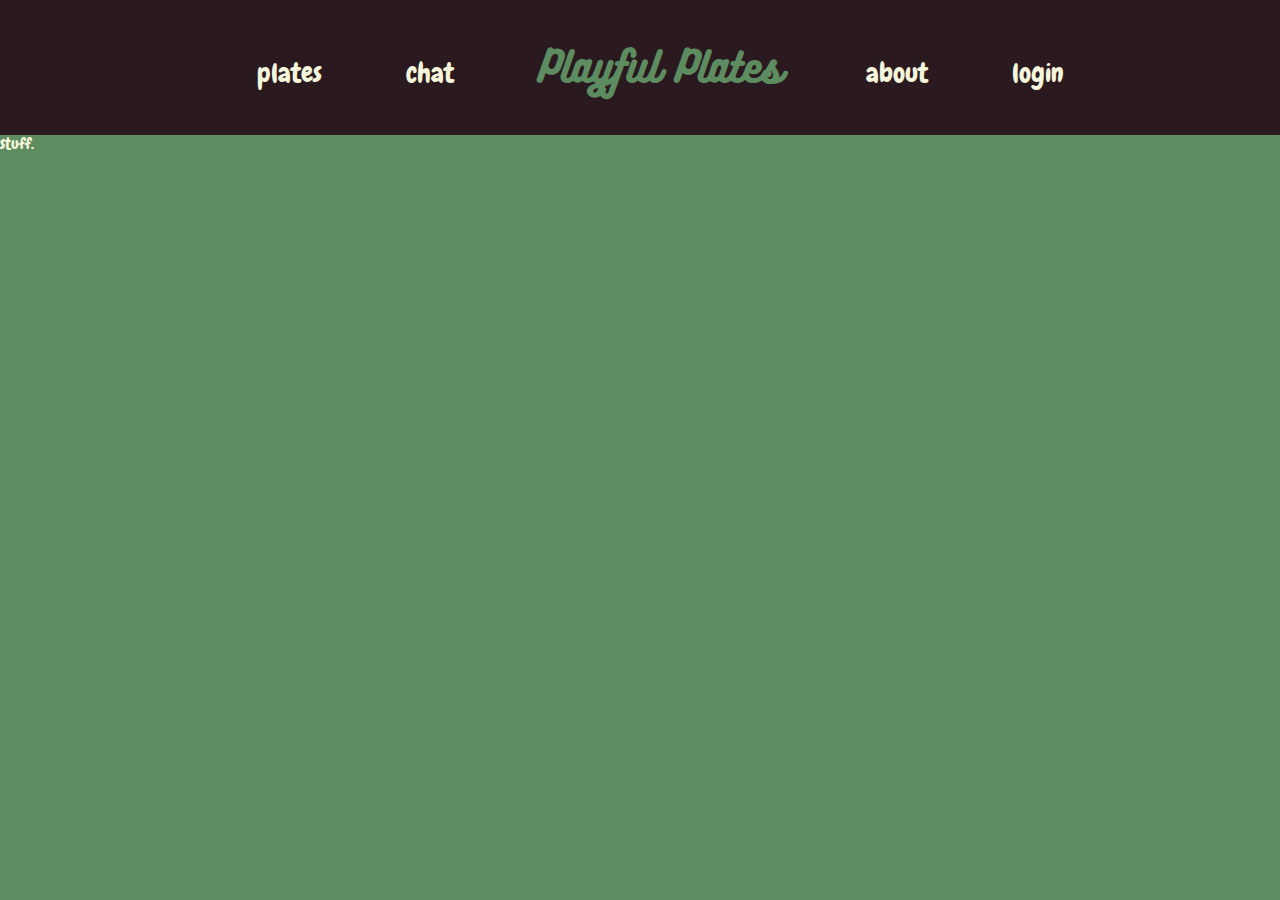
==== about.html @ 489a1452 "small changes" ====
<!DOCTYPE html>
<html>
    <head>
        <meta charset="utf-8">
        <title>Playful Plates</title>
        <link rel="stylesheet" href="css/normalize.css">
        <link rel="stylesheet" href="css/main.css">
    </head>
    <body>
        <header id="alt-bg">
            <ul>
                <li><a href="plates.html">plates</a></li>
                <li><a href="chat.html">chat</a></li>
                <li id="centerpiece"><a href="index.html" id="greenery">Playful Plates</a></li>
                <li><a href="about.html">about</a></li>
                <li><a href="login.html">login</a></li>
            </ul>
        </header>

        <div id="about">
            stuff.
        </div>
    </body>
</html>
---- css/main.css ----
@font-face {
    font-family: "Chewy";
    src: url("../assets/chewy.ttf");
}

@font-face {
    font-family: "Bukhari Script";
    src: url("../assets/bukhari script.ttf");
}

* {
    margin: 0;
}

body {
    background-color: #5E8C61;
    font-family: Chewy, Georgia, serif;
    color: #F5F5DC;
}

#landing {
    background-color: #D1BC9A;
    background-image: url("../assets/background.png");
    background-size: cover;
    background-repeat: no-repeat;
    background-position: 50% 0%;
}

a {
    text-decoration: none;
}

a:hover {
    /* color: #A9DEF9; */
    color: #71BDA3;
    cursor: pointer;
}

header {
    height: 10vh;
    background-color: #5E8C61;
    text-align: center;
    padding-top: 5vh;
}

header li {
    display: inline-block;
    margin: 0 2.5rem;
    font-size: 1.7rem;
}

header li a {
    color: #F5F5DC;
}

header #centerpiece {
    font-family: "Bukhari Script", script;
    font-size: 2.5rem;
}

header #centerpiece #greenery {
    color: #5E8C61;
}

h1 {
    text-align: center;
    font-size: 3rem;
}

#alt-bg {
    background-color: #2A1A1F;
}

/* CHAT */
#chat {
    margin: 2.5rem;
    background-color: #F5F5DC;
    border-radius: 25px 25px 25px 25px;
}

#chat-bar {
    display: flex;
    justify-content: space-evenly;
    list-style: none;
    padding: 0;
    background-color: #273027;
    border-radius: 25px 25px 0 0;
}

#chat #chat-bar li {
    display: inline-block;
}

#chat #chat-bar li img {
    width: 4rem;
    height: auto;
}

#chat-feed {
    display: block;
    height: 55vh;
    padding-top: 1.5rem;
}

#chat-chat {
    display: block;
    width: 100%;
    padding: 0.5rem;
    position: absolute;
    bottom: 2rem;
}

#chat-input {
    display: inline-block;
    width: 81%;
    padding: 0 1rem;
    background-color: #b2dbce;
    color: #2A1A1F;
}

#chat-input:focus {
    outline: none;
    outline-width: 0;
}

#chat-send {
    display: inline-block;
    margin-left: 1%;
    width: 8%;
    padding: 10px 2px;
    color: #2A1A1F;
}

#chat-send:hover {
    background-color: #A9DEF9;
    cursor: pointer;
}

.chat-chat-form-style {
    height: 3rem;
    padding: 0;
    border-radius: 10px;
    border: 0;
    margin: 0;
    background-color: #71BDA3;
}

.chat-msg {
    display: block;
    color: #2A1A1F;
    padding: 15px 15px;
    border-radius: 10px;
    font-size: 1.2em;
    margin: 0 2.5rem;
    margin-bottom: 1.5rem;
}

.chat-msg-from {
    text-align: left;
    background-color: #A9DEF9;
}

.chat-msg-to {
    text-align: right;
    background-color: #71BDA3;
}

#light-bg {
    background-color: #F5F5DC;
}

/* PLATE */
#plates {
    display: flex;
    margin: 2.5rem;
    color: #2A1A1F;
}

.plates-section {
    display: inline-block;
    background-color: #5E8C61;
    padding: 40px;
    border-radius: 25px;
}

.plates-section button {
    background-color: #71BDA3;
    display: block;
    width: 100%;
    margin: 1rem 0;
    color: #2A1A1F;
    font-size: 1.2rem;
}

.plates-section button:last-child {
    margin: 0;
}

.plates-section h2 {
    margin-bottom: 1.3rem;
}

h2 {
    text-align: center;
    font-size: 2rem;
}

#plates-submit {
    width: 70%;
}

#plates-status {
    width: 40%;
    margin-left: 3%;
}

#plates-status h2 {
}

.button {
    border: 0;
    outline: 0;
    border-radius: 10px;
    padding: 15px 30px;
}

.button:hover {
    pointer: cursor;
    background-color: #F5F5DC;
}

/* LOGIN */
#login {
    display: flex;
    align-items: center;
    justify-content: center;
    height: 70vh;
}

#login-container {
    width: 40%;
    height: 40%;
    background-color: #F5F5DC;
    border-radius: 25px;
    padding: 3rem;
}

.login-form {
    display: block;
    width: 97%;
    color: #2A1A1F;
    background-color: #b2dbce;
    border-radius: 10px;
    height: 3rem;
    margin-bottom: 1.75rem;
    border: 0;
    padding-left: 1rem;
}

.login-form:focus {
    outline: none;
    outline-width: 0;
}

#login h2 {
    color: #2A1A1F;
    margin-bottom: 1rem;
}

#login-buttons {
    text-align: center;
    margin: 0 auto;
}

#login-buttons .button {
    width: 30%;
    margin: 0 2rem;
}

#login #login-buttons .button:hover {
    background-color: #2A1A1F;
    color: pink;
    cursor: pointer;
}

#login-buttons #login-submit {
    background-color: #71BDA3;
}

#login-buttons #login-signup {
    background-color: #A9DEF9;
}
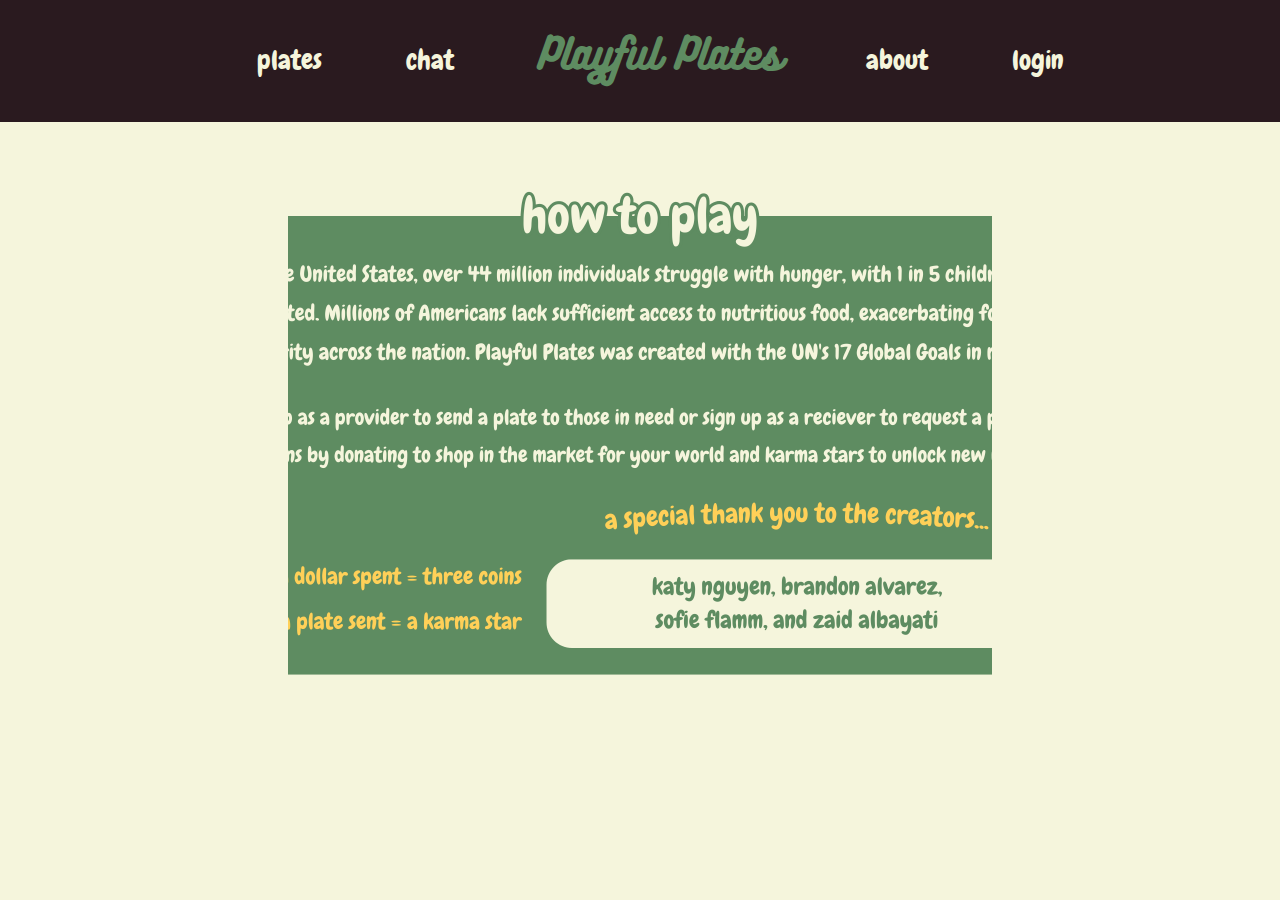
==== commit b0a68e47: "stuff" ====
--- a/about.html
+++ b/about.html
@@ -6,7 +6,7 @@
         <link rel="stylesheet" href="css/normalize.css">
         <link rel="stylesheet" href="css/main.css">
     </head>
-    <body>
+    <body id="light-bg">
         <header id="alt-bg">
             <ul>
                 <li><a href="plates.html">plates</a></li>
@@ -18,7 +18,13 @@
         </header>
 
         <div id="about">
-            stuff.
+            <!-- <div id="about-how">
+                 <p>In the United States, over 44 million individuals struggle with hunger, with 1 in 5 children affected.
+                 Millions of Americans lack sufficient access to nutritious food, exacerbating food insecurity across the nation.
+                 Playful Plates was created with the UN's 17 Global Goals in mind.
+                 Sign up as a provider to send a plate to those in need or sign up as a reciever to request a plate!
+                 Gain  coins to shop in the market for your world and karma stars to unlock new maps (recievers will recieve matched coins and karma stars).</p>
+                 </div> -->
         </div>
     </body>
 </html>
--- a/css/main.css
+++ b/css/main.css
@@ -23,7 +23,8 @@
     background-image: url("../assets/background.png");
     background-size: cover;
     background-repeat: no-repeat;
-    background-position: 50% 0%;
+    background-position: center bottom;
+    height: 100vh;
 }
 
 a {
@@ -34,13 +35,73 @@
     /* color: #A9DEF9; */
     color: #71BDA3;
     cursor: pointer;
+}
+
+#add-friend {
+    background: 0;
+    outline: 0;
+    border: 0;
+    position: absolute;
+    bottom: 2.5rem;
+    left: 1rem;
+}
+
+#add-friend:hover {
+    cursor: pointer;
+}
+
+#add-friend img {
+    width: 7rem;
+    height: 7rem;
+}
+
+#coins-karma {
+    background: 0;
+    outline: 0;
+    border: 0;
+    position: absolute;
+    bottom: 2.5rem;
+    right: 2.5rem;
+    color: #F3C544;
+    font-size: 1.2rem;
+    background-color: white;
+    border-radius: 25px;
+    padding: 1.5rem;
+}
+
+#coins-karma:hover {
+    cursor: pointer;
+}
+
+#coins-karma img {
+    display: inline;
+    width: 2.3rem;
+    height: auto;
+    margin-right: 0.8rem;
+}
+
+#coins-karma p {
+    display: inline-block;
+    vertical-align: super;
+    font-size: 1.8rem;
+}
+
+#coins {
+    margin-bottom: 0.6rem;
+}
+
+#coins-karma p:last-child {
+    margin-bottom: 0;
 }
 
 header {
     height: 10vh;
     background-color: #5E8C61;
     text-align: center;
-    padding-top: 5vh;
+    padding-top: 3.5vh;
+    position: fixed;
+    top: 0;
+    width: 100%;
 }
 
 header li {
@@ -62,6 +123,10 @@
     color: #5E8C61;
 }
 
+header #centerpiece #greenery:hover {
+    color: #eba2af;
+}
+
 h1 {
     text-align: center;
     font-size: 3rem;
@@ -74,6 +139,7 @@
 /* CHAT */
 #chat {
     margin: 2.5rem;
+    margin-top: 19vh;
     background-color: #F5F5DC;
     border-radius: 25px 25px 25px 25px;
 }
@@ -82,7 +148,7 @@
     display: flex;
     justify-content: space-evenly;
     list-style: none;
-    padding: 0;
+    padding: 0.1rem 0;
     background-color: #273027;
     border-radius: 25px 25px 0 0;
 }
@@ -103,19 +169,21 @@
 }
 
 #chat-chat {
-    display: block;
-    width: 100%;
-    padding: 0.5rem;
+    display: flex;
+    align-items: center;
+    width: 94.25%;
     position: absolute;
-    bottom: 2rem;
+    bottom: 2.5rem;
 }
 
 #chat-input {
     display: inline-block;
-    width: 81%;
+    width: 50%;
+    flex: 1;
     padding: 0 1rem;
     background-color: #b2dbce;
     color: #2A1A1F;
+    font-size: 1.3rem;
 }
 
 #chat-input:focus {
@@ -126,14 +194,16 @@
 #chat-send {
     display: inline-block;
     margin-left: 1%;
-    width: 8%;
+    width: 10%;
     padding: 10px 2px;
     color: #2A1A1F;
+    background-color: #eba2af;
+    font-size: 1.3rem;
 }
 
 #chat-send:hover {
+    cursor: pointer;
     background-color: #A9DEF9;
-    cursor: pointer;
 }
 
 .chat-chat-form-style {
@@ -143,26 +213,39 @@
     border: 0;
     margin: 0;
     background-color: #71BDA3;
+    box-sizing: border-box;
 }
 
 .chat-msg {
     display: block;
-    color: #2A1A1F;
     padding: 15px 15px;
     border-radius: 10px;
     font-size: 1.2em;
     margin: 0 2.5rem;
     margin-bottom: 1.5rem;
+    font-size: 1.3rem;
+}
+
+.chat-msg:hover, #chat-feed:hover {
+    cursor: default;
 }
 
 .chat-msg-from {
     text-align: left;
     background-color: #A9DEF9;
+    color: #092533;
 }
 
 .chat-msg-to {
     text-align: right;
     background-color: #71BDA3;
+    color: #273027;
+}
+
+.chat-msg-noti {
+    text-align: center;
+    background-color: #eba2af;
+    color: #360810;
 }
 
 #light-bg {
@@ -170,26 +253,40 @@
 }
 
 /* PLATE */
+
 #plates {
-    display: flex;
-    margin: 2.5rem;
-    color: #2A1A1F;
+    padding: 0 20vw;
+    margin-top: 19vh;
+}
+
+#plates-top-container {
+    display: grid;
+    grid-template-columns: 1fr 1fr;
+    column-gap: 2.5rem;
 }
 
 .plates-section {
-    display: inline-block;
     background-color: #5E8C61;
-    padding: 40px;
+    color: #273027;
+    margin-bottom: 2.5rem;
+    padding: 2.5rem;
     border-radius: 25px;
 }
 
 .plates-section button {
-    background-color: #71BDA3;
+    background-color: #273027;
     display: block;
     width: 100%;
     margin: 1rem 0;
-    color: #2A1A1F;
-    font-size: 1.2rem;
+    color: #273027;
+    color: #F5F5DC;
+    font-size: 1.4rem;
+    border-radius: 25px;
+}
+
+.plates-section button:hover {
+    color: #273027;
+    background-color: #71BDA3;
 }
 
 .plates-section button:last-child {
@@ -198,6 +295,8 @@
 
 .plates-section h2 {
     margin-bottom: 1.3rem;
+    font-size: 2.2rem;
+    color: #F5F5DC;
 }
 
 h2 {
@@ -205,18 +304,6 @@
     font-size: 2rem;
 }
 
-#plates-submit {
-    width: 70%;
-}
-
-#plates-status {
-    width: 40%;
-    margin-left: 3%;
-}
-
-#plates-status h2 {
-}
-
 .button {
     border: 0;
     outline: 0;
@@ -227,6 +314,19 @@
 .button:hover {
     pointer: cursor;
     background-color: #F5F5DC;
+}
+
+#plates-provider-view-button {
+    width: 100%;
+    height: 6rem;
+    font-size: 2rem;
+    border-radius: 20px;
+    color: #F5F5DC;
+}
+
+#plates-provider-view-button:hover {
+    background-color: #273027;
+    color: #F5F5DC;
 }
 
 /* LOGIN */
@@ -235,11 +335,12 @@
     align-items: center;
     justify-content: center;
     height: 70vh;
+    margin-top: 13vh;
 }
 
 #login-container {
     width: 40%;
-    height: 40%;
+    height: 45%;
     background-color: #F5F5DC;
     border-radius: 25px;
     padding: 3rem;
@@ -255,6 +356,7 @@
     margin-bottom: 1.75rem;
     border: 0;
     padding-left: 1rem;
+    font-size: 1.2rem;
 }
 
 .login-form:focus {
@@ -265,6 +367,13 @@
 #login h2 {
     color: #2A1A1F;
     margin-bottom: 1rem;
+    font-size: 2.1rem;
+}
+
+#login h2 span {
+    color: #5E8C61;
+    display: inline-block;
+    margin: 0.8rem;
 }
 
 #login-buttons {
@@ -275,11 +384,12 @@
 #login-buttons .button {
     width: 30%;
     margin: 0 2rem;
+    font-size: 1.2rem;
 }
 
 #login #login-buttons .button:hover {
     background-color: #2A1A1F;
-    color: pink;
+    color: #eba2af;
     cursor: pointer;
 }
 
@@ -290,3 +400,385 @@
 #login-buttons #login-signup {
     background-color: #A9DEF9;
 }
+
+/* ADD FRIEND */
+#addfriend {
+    display: flex;
+    align-items: center;
+    justify-content: center;
+    height: 60vh;
+    margin-top: 15vh;
+}
+
+#addfriend-container {
+    width: 40%;
+    height: 35%;
+    background-color: #F5F5DC;
+    border-radius: 25px;
+    padding: 3rem;
+}
+
+#addfriend-email {
+    display: block;
+    width: 97%;
+    color: #2A1A1F;
+    background-color: #b2dbce;
+    border-radius: 10px;
+    height: 3rem;
+    margin-bottom: 1.75rem;
+    border: 0;
+    padding-left: 1rem;
+    font-size: 1.3rem;
+}
+
+#addfriend-email:focus {
+    outline: none;
+    outline-width: 0;
+}
+
+#addfriend h2 {
+    color: #2A1A1F;
+    margin-bottom: 1rem;
+    font-size: 2.1rem;
+}
+
+#addfriend h2 img {
+    width: 3rem;
+    height: auto;
+    margin: 0 1.3rem;
+}
+
+#addfriend-button {
+    text-align: center;
+    margin: 0 auto;
+    width: 30%;
+    font-size: 1.2rem;
+}
+
+#addfriend-submit:hover {
+    background-color: #2A1A1F;
+    color: #eba2af;
+    cursor: pointer;
+}
+
+#addfriend-submit {
+    background-color: #71BDA3;
+}
+
+#addfriend-h2 span {
+    color: #5E8C61;
+    display: inline-block;
+    margin: 0.8rem;
+}
+
+/* WORLDS */
+#worlds {
+    margin: 0 auto;
+    margin-top: 35vh;
+}
+.worlds-arrow {
+    background: 0;
+    outline: 0;
+    border: 0;
+    position: absolute;
+    bottom: 2.5rem;
+    left: 1rem;
+}
+
+.worlds-arrow:hover {
+    cursor: pointer;
+}
+
+.worlds-arrow img {
+    width: 7rem;
+    height: auto;
+    position: fixed;
+    top: 50%;
+}
+
+#worlds-arrow-left img {
+    left: 1rem;
+}
+
+#worlds-arrow-right img {
+    right: 1rem;
+}
+
+#worlds-container {
+    display: flex;
+    padding: 0 4rem;
+}
+
+.world-world {
+    display: inline-block;
+    width: calc(100% / 3);
+    color: #2A1A1F;
+}
+
+.world-world:first-child {
+    margin-left: 9%;
+}
+
+.world-map {
+    display: inline-block;
+    width: 70%;
+}
+
+.world-map:hover {
+    cursor: pointer;
+}
+
+.world-world:last-child {
+    margin-bottom: 3rem;
+}
+
+.world-world p {
+    text-align: center;
+    margin-right: 35%;
+    margin-top: 5%;
+    font-size: 1.4rem;
+}
+
+#worlds-karma {
+    background: 0;
+    outline: 0;
+    border: 0;
+    position: absolute;
+    top: 10rem;
+    right: 4rem;
+    color: #F3C544;
+    font-size: 1.7rem;
+}
+
+#worlds-karma img {
+    display: inline-block;
+    width: 2.3rem;
+    height: auto;
+    margin-right: 0.75rem;
+    margin-bottom: 0.25rem;
+}
+
+#worlds-karma p {
+    display: inline-block;
+    vertical-align: super;
+}
+
+/* MARKET */
+#market {
+    margin: 0 auto;
+    margin-top: 25vh;
+}
+.market-arrow {
+    background: 0;
+    outline: 0;
+    border: 0;
+    position: absolute;
+    bottom: 2.5rem;
+    left: 1rem;
+}
+
+.market-arrow:hover {
+    cursor: pointer;
+}
+
+.market-arrow img {
+    width: 7rem;
+    height: auto;
+    position: fixed;
+    top: 50%;
+}
+
+#market-arrow-left img {
+    left: 1rem;
+}
+
+#market-arrow-right img {
+    right: 1rem;
+}
+
+#market-container-top {
+    display: flex;
+    padding: 0 8rem;
+}
+
+#market-container-bottom {
+    display: flex;
+    padding: 0 8rem;
+}
+
+.market-item {
+    display: inline-block;
+    width: calc(100% / 4);
+    color: #2A1A1F;
+}
+
+.market-item:hover {
+    cursor: pointer;
+}
+
+.market-item:first-child {
+    margin-left: 7%;
+}
+
+#bench {
+    margin-top: 13.5%;
+}
+
+#shirt {
+    margin-top: 17%;
+    margin-left: 10%;
+}
+
+#bike {
+    margin-top: 40%;
+    margin-left: 10%;
+}
+
+#flowerpot {
+    margin-top: 42%;
+    margin-left: 18%;
+}
+
+#market-coins {
+    background: 0;
+    outline: 0;
+    border: 0;
+    position: absolute;
+    top: 10rem;
+    right: 4rem;
+    color: #F3C544;
+    font-size: 1.6rem;
+}
+
+#market-coins img {
+    display: inline;
+    width: 2.3rem;
+    height: auto;
+    margin-right: 0.8rem;
+}
+
+#market-coins p {
+    display: inline-block;
+    vertical-align: super;
+}
+
+/* PROFILE */
+#profile-room {
+    margin: 0;
+    background-color: #F5F5DC;
+    position: fixed;
+    top: 0;
+    right: 0;
+    width: 70vw;
+    height: 100vh;
+    z-index: -100;
+    background-color: #D1BC9A;
+    background-image: url("../assets/room.png");
+    background-size: cover;
+    background-repeat: no-repeat;
+    background-position: right center;
+    height: 100vh;
+}
+
+#profile-sidebar {
+    margin: 0;
+    width: 30vw;
+    height: 100vh;
+    position: fixed;
+    top: 0;
+    left: 0;
+    background-color: #5E8C61;
+    z-index: -100;
+    text-align: center;
+}
+
+#profile-sidebar h1 {
+    margin-top: 23vh;
+    font-size: 3.6rem;
+    color: #F5F5DC;
+}
+
+#profile-sidebar h3 {
+    font-size: 1.8rem;
+    margin-bottom: 1.2rem;
+}
+
+#profile-sidebar .button {
+    border-radius: 50px;
+    font-size: 1.7rem;
+    margin-bottom: 2.3rem;
+    background-color: #F5F5DC;
+    color: #5E8C61;
+}
+
+#profile-sidebar .button:hover {
+    cursor: pointer;
+    background-color: #273027;
+    color: #F5F5DC;
+}
+
+#profile-sidebar #profile-spacer {
+    margin-top: 3rem;
+}
+
+#profile-coins-karma {
+    background: 0;
+    outline: 0;
+    border: 0;
+    position: absolute;
+    top: 19vh;
+    right: 2.5rem;
+    color: #F3C544;
+    font-size: 1.2rem;
+    background-color: #5E8C61;
+    border-radius: 25px;
+    padding: 1.5rem;
+}
+
+#profile-coins-karma img {
+    display: inline;
+    width: 2.3rem;
+    height: auto;
+    margin-right: 0.8rem;
+}
+
+#profile-coins-karma p {
+    display: inline-block;
+    vertical-align: super;
+    font-size: 1.8rem;
+}
+
+#profile-coins {
+    margin-bottom: 0.6rem;
+}
+
+#profile-coins-karma p:last-child {
+    margin-bottom: 0;
+}
+
+/* ABOUT */
+#about {
+    background-color: pink;
+    background-image: url("../assets/about.png");
+    background-size: cover;
+    background-repeat: no-repeat;
+    background-position: center center;
+    height: 60vh;
+    width: auto;
+    margin: 18vh 32vh;
+    margin-bottom: 0;
+}
+
+#about-how {
+    background-color: #5E8C61;
+    margin: 0 20vw;
+    padding: 2.5rem;
+    border-radius: 25px;
+}
+
+#about-how p {
+    line-height: 1.4;
+    font-size: 1.7rem;
+    text-align: justify;
+    text-justify: inter-word;
+}
